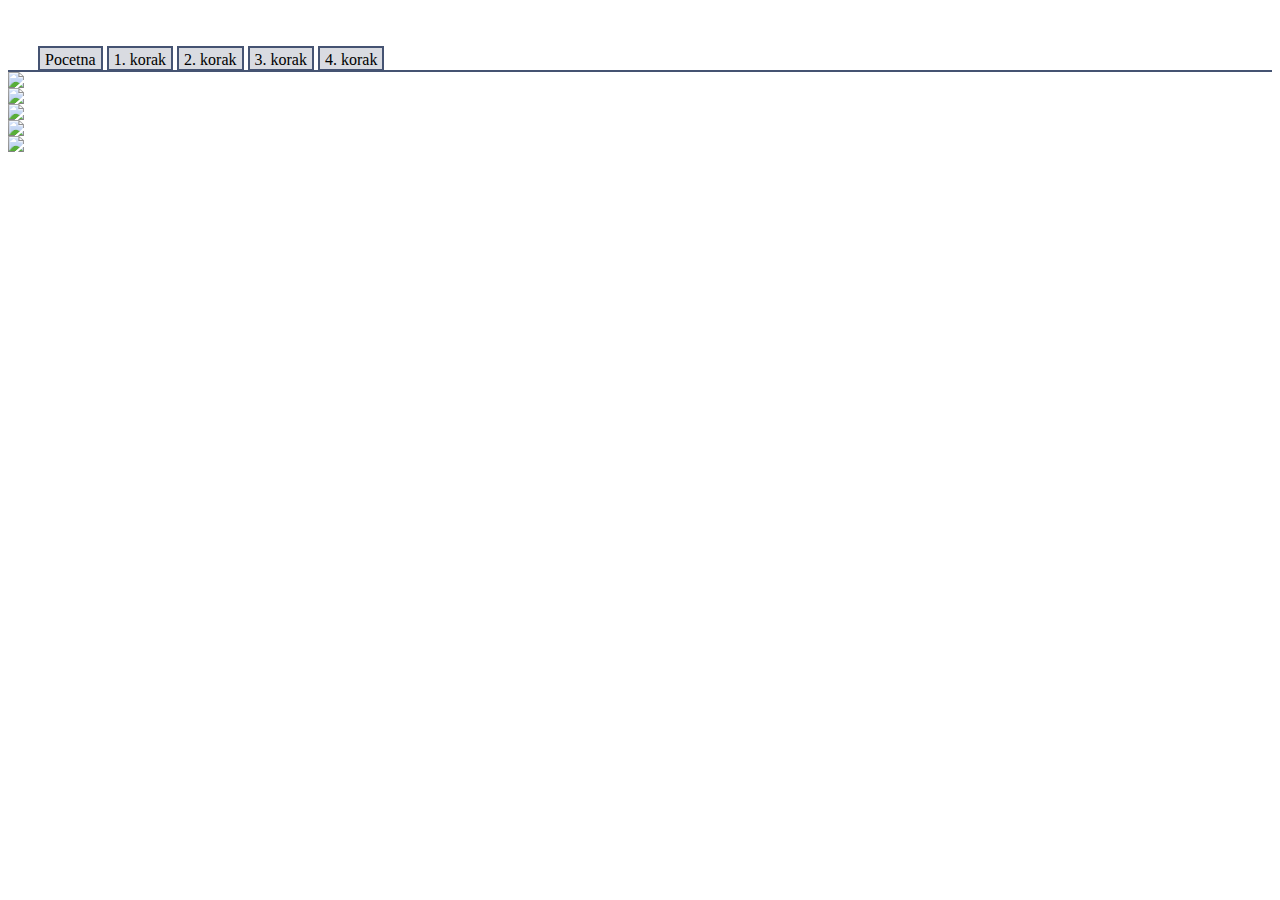
==== projekt1.html @ 4f1073fa "Update projekt1.html" ====
<html>
    <head>
        <title>Playboy Carti</title>
        <link rel="stylesheet" type="text/css" href="body.css">
    </head>
    <body>
        <ul id="jahaci">
            <li><a href="pocetna.html">Pocetna</a></li>
            <li><a href="projekt1.html">1. korak</a></li>
            <li><a href="projekt2.html">2. korak</a></li>
            <li><a href="projekt3.html">3. korak</a></li>
            <li><a href="projekt4.html">4. korak</a></li>
        </ul>
        <div class = "gallery">
  <div class="clipped-border">
    <img src="https://proxy.duckduckgo.com/iu/?u=http%3A%2F%2Fwww.gettyimages.com.au%2Fgi-resources%2Fimages%2Ffrontdoor%2Fcreative%2FPanoramicImagesRM%2FFD_image.jpg&f=1" id="clipped">
  </div>
  <div class="clipped-border">
    <img src="https://proxy.duckduckgo.com/iu/?u=http%3A%2F%2Fbpucette.b.p.pic.centerblog.net%2Ffv86ll9r.jpg&f=1" id="clipped">
  </div>
  <div class="clipped-border">
    <img src="https://proxy.duckduckgo.com/iu/?u=https%3A%2F%2Fimagejournal.org%2Fwp-content%2Fuploads%2Fbb-plugin%2Fcache%2F23466317216_b99485ba14_o-panorama.jpg&f=1" id="clipped">
  </div>
    <div class="clipped-border">
    <img src="https://proxy.duckduckgo.com/iu/?u=http%3A%2F%2Fwww.lokeshdhakar.com%2Fprojects%2Flightbox2%2Fimages%2Fimage-4.jpg&f=1" id="clipped">
  </div>
    <div class="clipped-border">
    <img src="https://images.pexels.com/photos/932638/pexels-photo-932638.jpeg?auto=compress&cs=tinysrgb&dpr=2&h=750&w=1260" id="clipped">
  </div>
  <div class = "shadow"></div>
</div>


    </body>
</html>
---- body.css ----
#jahaci li {
    display: inline; 
}
#jahaci {
    color: #000;
    border-bottom: 2px solid #455372;
    margin-top: 50px;
    margin-right: 0px;
    margin-bottom: 0px;
    margin-left: 0px;
    padding: 1px;
    padding-left: 30px;
}
#jahaci li a {
    color: #000;
    background: #d9dbe1;
    border: 2px solid #455372;
    padding: 3px 5px 1px 5px;
    margin: 0px;
    text-decoration: none;
}
#jahaci li a:hover {
    border-bottom-color: white;
    background-color: #eee;
    color: #455372;
    }
    #jahaci li a:active {
    color: #c00;
}
#aktivni {
    color: #000;
    background: #fff;
    border-bottom-color: white;
}
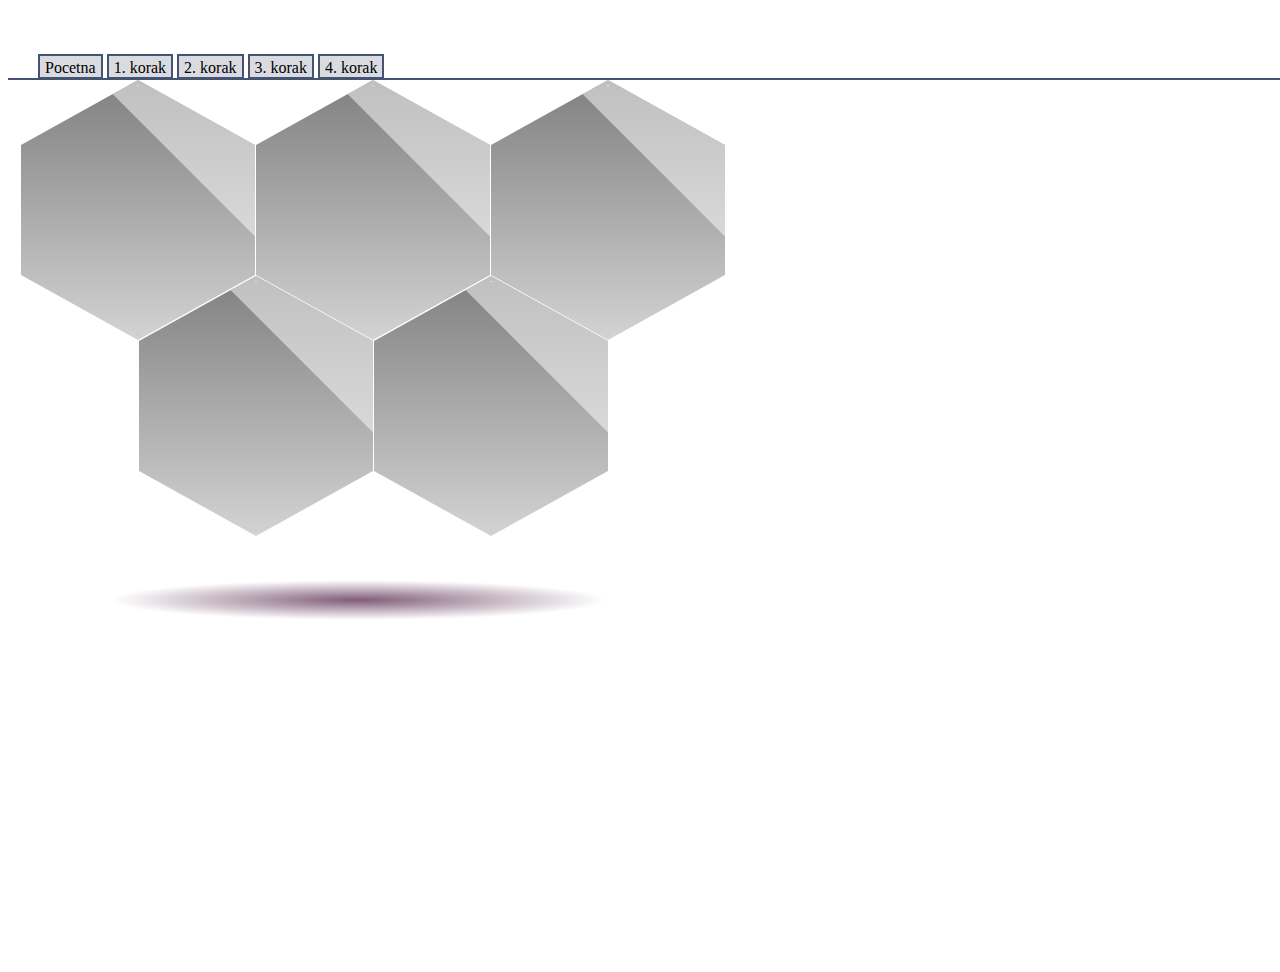
==== commit eaab628f: "Update projekt1.html" ====
--- a/projekt1.html
+++ b/projekt1.html
@@ -1,6 +1,6 @@
 <html>
     <head>
-        <title>Playboy Carti</title>
+        <meta charset="UTF-8">
         <link rel="stylesheet" type="text/css" href="body.css">
     </head>
     <body>
--- a/body.css
+++ b/body.css
@@ -1,8 +1,11 @@
+#naslov{
+    margin: 30px;
+}
 #jahaci li {
     display: inline; 
 }
 #jahaci {
-    color: #000;
+    color: #000000;
     border-bottom: 2px solid #455372;
     margin-top: 50px;
     margin-right: 0px;
@@ -25,10 +28,147 @@
     color: #455372;
     }
     #jahaci li a:active {
-    color: #c00;
+    color: rgb(44, 58, 187);
 }
 #aktivni {
     color: #000;
     background: #fff;
     border-bottom-color: white;
-}+}
+:root{
+    padding-bottom: 60px;
+    --width: 100%;
+    --height: 100%;
+    --border-width: 200px;
+    --border-height: 200px;
+  
+  }
+  
+  html,body{
+    height:100%;
+    width:100%;
+    position:relative;
+    overflow:hidden;
+  }
+  
+  .gallery{
+    position:relative;
+    height:100%;
+    width:100%;
+  }
+  
+  .gallery:after{
+    content:'';
+  }
+  
+  .shadow{
+    position: absolute;
+    top: 500px;
+    left: 100px;
+    width: 500px;
+    height: 40px;
+    border-radius: 50%;
+    background: radial-gradient(#805d78,rgba(0,0,0,0) 70%);
+  }
+  
+  img{
+    width:var(--width);
+    height:var(--height);
+  }
+  
+  .clipped-border{
+    -webkit-clip-path: polygon(50% 0%, 95% 25%, 95% 75%, 50% 100%, 5% 75%, 5% 25%);
+     clip-path: polygon(50% 0%, 95% 25%, 95% 75%, 50% 100%, 5% 75%, 5% 25%);
+     padding:5px;
+     background:linear-gradient(grey,lightgrey);
+     width:var(--border-width);
+     height:var(--border-height);
+     max-height:250px;
+     max-width:250px;
+     height: var(--height);
+     width:var(--width);
+     transition:transform 0.2s;
+     position:absolute;
+     cursor:pointer;
+  }
+  
+  
+  
+  .clipped-border:before{
+    content:'';
+    position:absolute;
+    opacity:0.5;
+    width:350px;
+    height:70px;
+    background:white;
+    top:0;
+    left:0;
+    z-index:1;
+    transform:rotate(45deg);
+    transition:transform 0.5s;
+  }
+  
+  .clipped-border:hover:before{
+    transform: translate(-100px,400%) rotate(45deg);
+    transition:transform 0.5s;
+  }
+  
+  .clipped-border:nth-child(2){
+    top:196px;
+    left:118px;
+  }
+  
+  .clipped-border:nth-child(3){
+    top:0;
+    left:235px;
+  }
+  
+  .clipped-border:nth-child(4){
+    top:196px;
+    left:353px;
+  }
+  
+  .clipped-border:nth-child(5){
+    top:0;
+    left:470px;
+  }
+  
+  #clipped {
+  -webkit-clip-path: polygon(50% 0%, 95% 25%, 95% 75%, 50% 100%, 5% 75%, 5% 25%);
+  clip-path: polygon(50% 0%, 95% 25%, 95% 75%, 50% 100%, 5% 75%, 5% 25%);
+  
+  }
+  
+  .clipped-border:hover{
+    transform:scale(1.2);
+    transition:transform 0.2s;
+    z-index:10;
+  }
+  
+  
+  @media screen and (max-width:500px){
+    .clipped-border{
+      width:100px;
+      height:100px;
+    }
+    
+    .clipped-border:nth-child(2){
+      top:0;
+      left:100px;
+    }
+    
+    .clipped-border:nth-child(3){
+      left:200px;
+    }
+    
+    .clipped-border:nth-child(4){
+      top:82px;
+      left:50px;
+    }
+    
+    .clipped-border:nth-child(5){
+      top:82px;
+      left:150px;
+    }
+  }
+  
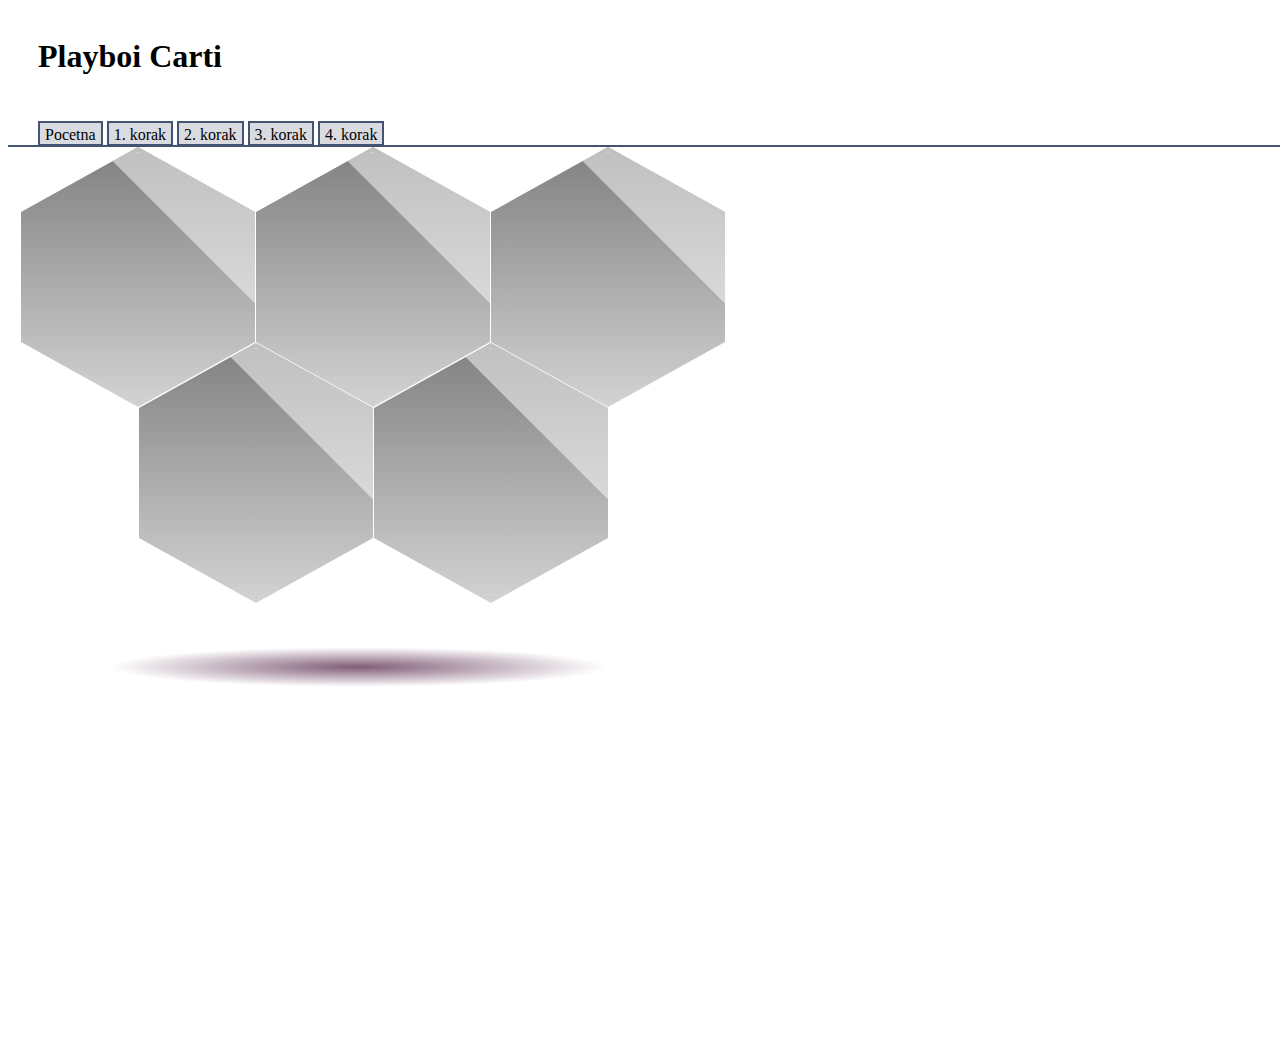
==== commit 9f7d3f06: "Update projekt1.html" ====
--- a/projekt1.html
+++ b/projekt1.html
@@ -4,6 +4,7 @@
         <link rel="stylesheet" type="text/css" href="body.css">
     </head>
     <body>
+        <h1 id="naslov">Playboi Carti</h1>
         <ul id="jahaci">
             <li><a href="pocetna.html">Pocetna</a></li>
             <li><a href="projekt1.html">1. korak</a></li>
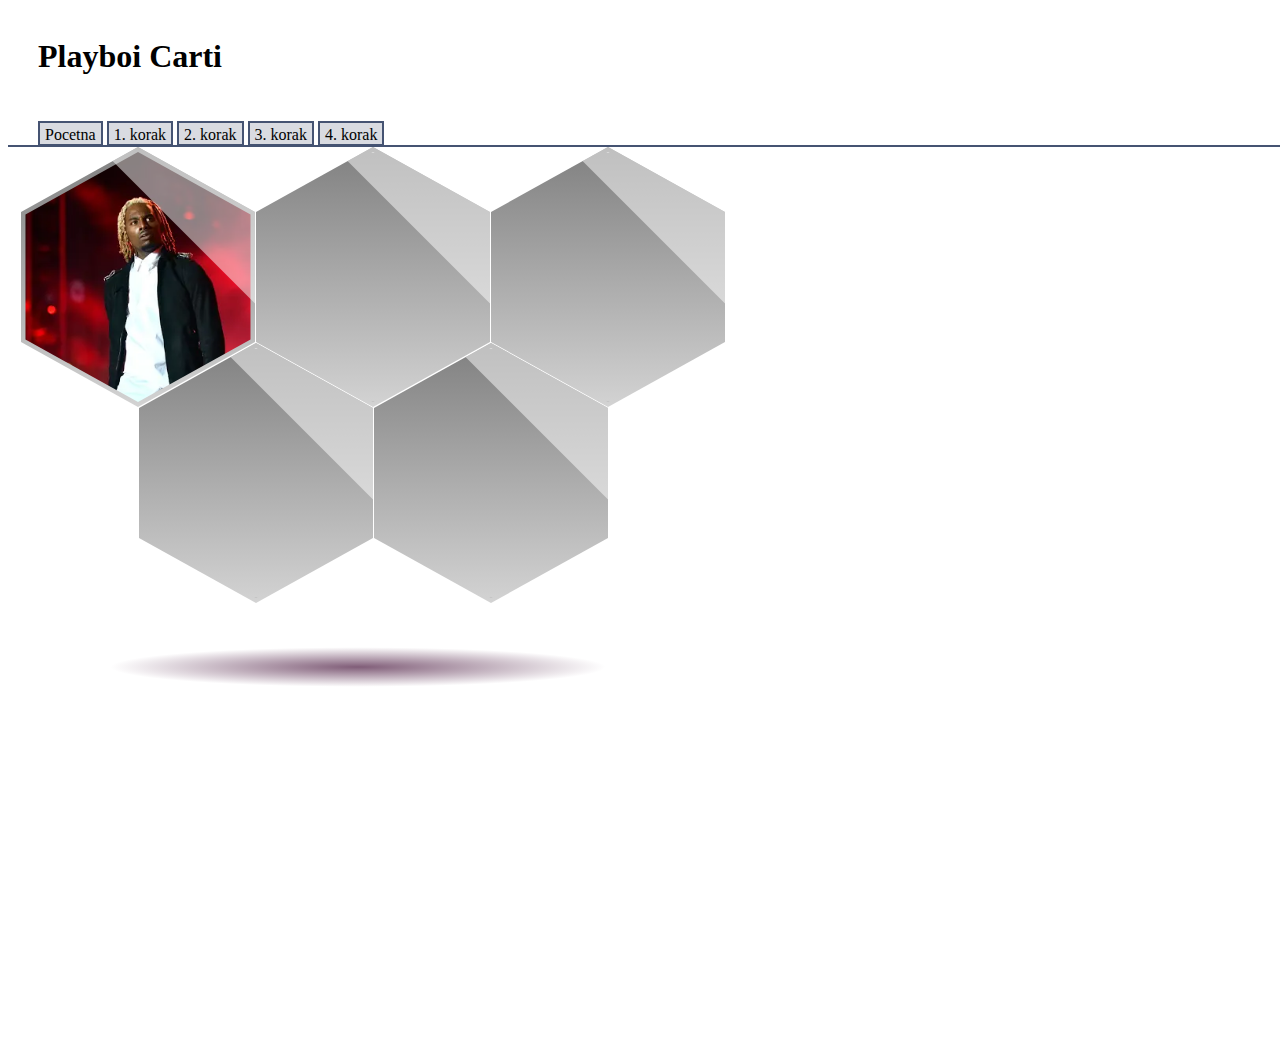
==== commit 030285eb: "Update projekt1.html" ====
--- a/projekt1.html
+++ b/projekt1.html
@@ -14,7 +14,7 @@
         </ul>
         <div class = "gallery">
   <div class="clipped-border">
-    <img src="https://proxy.duckduckgo.com/iu/?u=http%3A%2F%2Fwww.gettyimages.com.au%2Fgi-resources%2Fimages%2Ffrontdoor%2Fcreative%2FPanoramicImagesRM%2FFD_image.jpg&f=1" id="clipped">
+    <img src="[data-uri]" id="clipped">
   </div>
   <div class="clipped-border">
     <img src="https://proxy.duckduckgo.com/iu/?u=http%3A%2F%2Fbpucette.b.p.pic.centerblog.net%2Ffv86ll9r.jpg&f=1" id="clipped">
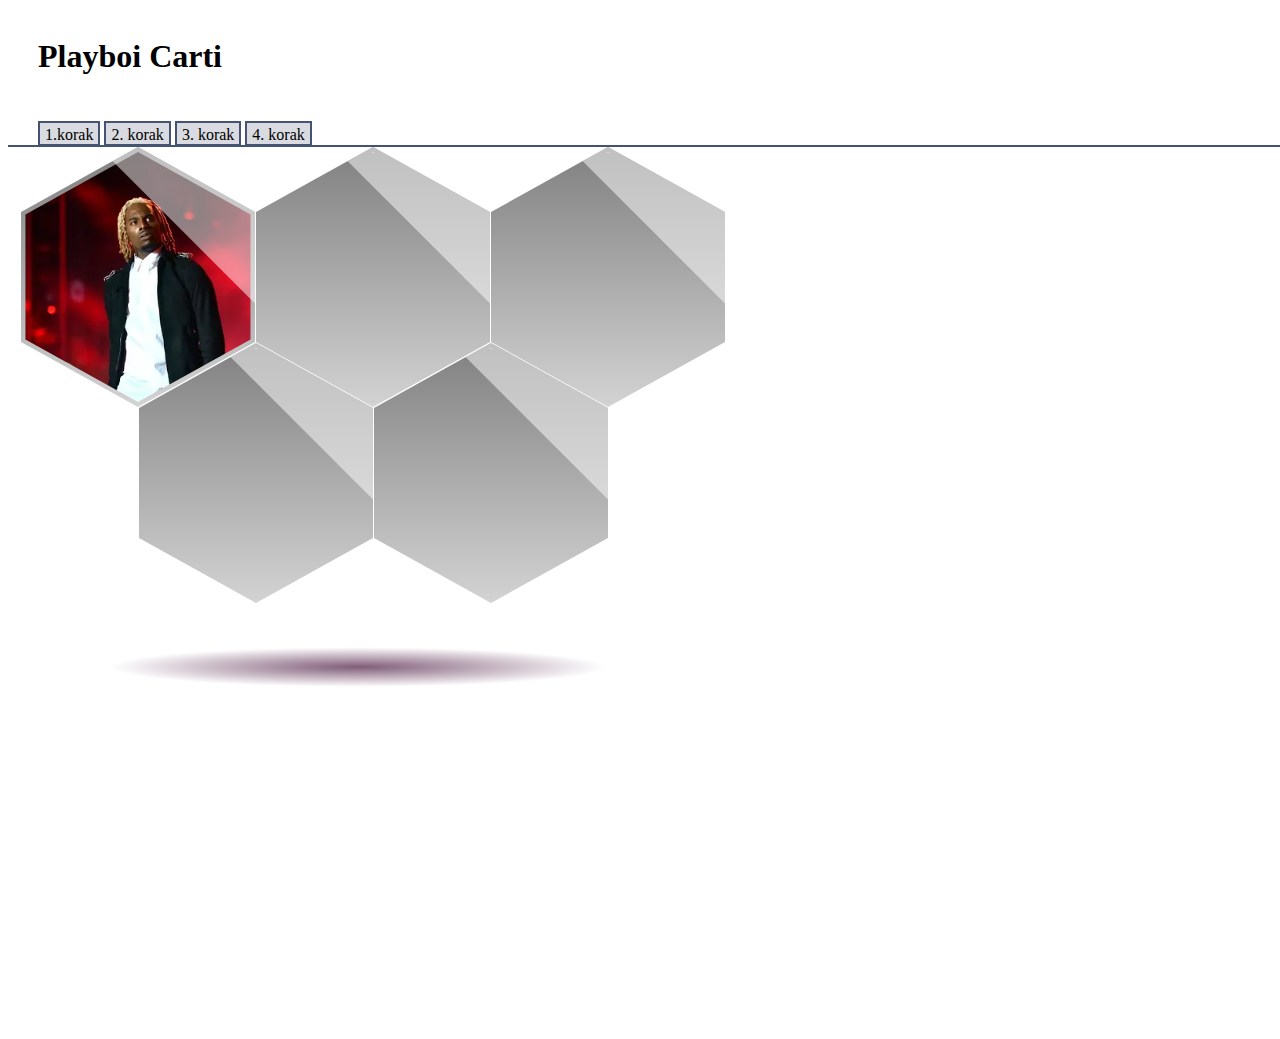
==== commit bbff8db4: "Update projekt1.html" ====
--- a/projekt1.html
+++ b/projekt1.html
@@ -6,27 +6,26 @@
     <body>
         <h1 id="naslov">Playboi Carti</h1>
         <ul id="jahaci">
-            <li><a href="pocetna.html">Pocetna</a></li>
-            <li><a href="projekt1.html">1. korak</a></li>
-            <li><a href="projekt2.html">2. korak</a></li>
-            <li><a href="projekt3.html">3. korak</a></li>
-            <li><a href="projekt4.html">4. korak</a></li>
+            <li><a href="index.html">1.korak</a></li>
+            <li><a href="projekt1.html">2. korak</a></li>
+            <li><a href="projekt2.html">3. korak</a></li>
+            <li><a href="projekt3.html">4. korak</a></li>
         </ul>
         <div class = "gallery">
   <div class="clipped-border">
     <img src="[data-uri]" id="clipped">
   </div>
   <div class="clipped-border">
-    <img src="https://proxy.duckduckgo.com/iu/?u=http%3A%2F%2Fbpucette.b.p.pic.centerblog.net%2Ffv86ll9r.jpg&f=1" id="clipped">
+    <img src="https://upload.wikimedia.org/wikipedia/commons/thumb/f/fc/Playboi_Carti_%28cropped%29.jpg/800px-Playboi_Carti_%28cropped%29.jpg" id="clipped">
   </div>
   <div class="clipped-border">
-    <img src="https://proxy.duckduckgo.com/iu/?u=https%3A%2F%2Fimagejournal.org%2Fwp-content%2Fuploads%2Fbb-plugin%2Fcache%2F23466317216_b99485ba14_o-panorama.jpg&f=1" id="clipped">
+    <img src="https://i.guim.co.uk/img/media/a6d708b3363d3537ce431767e9c8b1cc58927eeb/1063_5_2768_1661/master/2768.jpg?width=1200&height=1200&quality=85&auto=format&fit=crop&s=1def6c38e0b6db9a68ba5a6e2dbc9735" id="clipped">
   </div>
     <div class="clipped-border">
-    <img src="https://proxy.duckduckgo.com/iu/?u=http%3A%2F%2Fwww.lokeshdhakar.com%2Fprojects%2Flightbox2%2Fimages%2Fimage-4.jpg&f=1" id="clipped">
+    <img src="https://image-cdn.hypb.st/https%3A%2F%2Fhypebeast.com%2Fimage%2F2023%2F12%2Fplayboi-carti-h00dbyair-single-stream-music-video-1.jpg?cbr=1&q=90" id="clipped">
   </div>
     <div class="clipped-border">
-    <img src="https://images.pexels.com/photos/932638/pexels-photo-932638.jpeg?auto=compress&cs=tinysrgb&dpr=2&h=750&w=1260" id="clipped">
+    <img src="https://i0.wp.com/www.michigandaily.com/wp-content/uploads/2024/03/online_carti-singles-ryan.jpg?fit=1200%2C800&ssl=1" id="clipped">
   </div>
   <div class = "shadow"></div>
 </div>
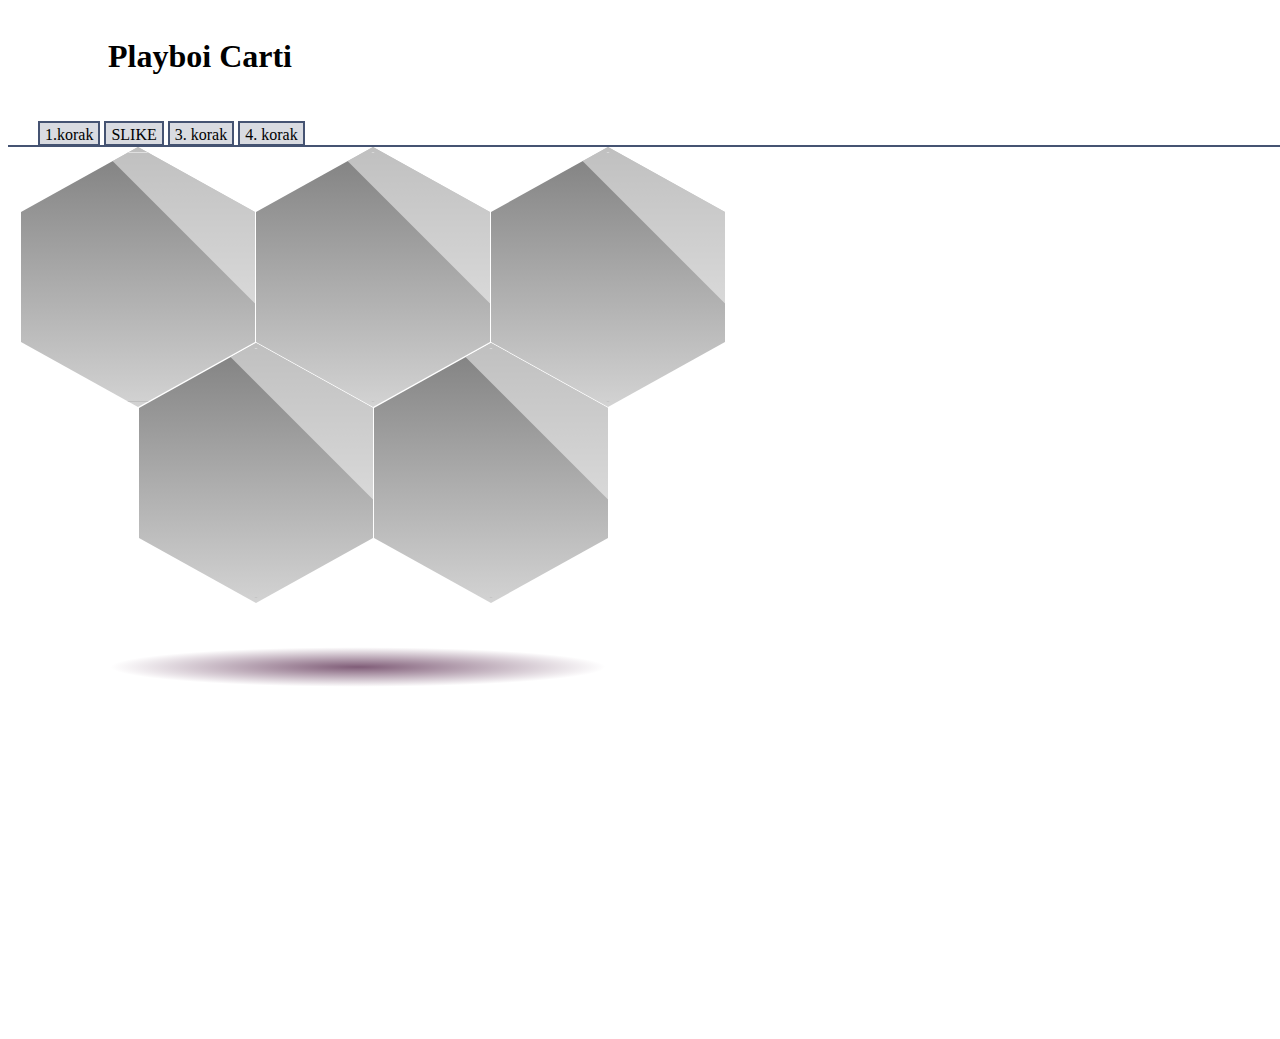
==== commit 2ef3f948: "Update projekt1.html" ====
--- a/projekt1.html
+++ b/projekt1.html
@@ -7,25 +7,25 @@
         <h1 id="naslov">Playboi Carti</h1>
         <ul id="jahaci">
             <li><a href="index.html">1.korak</a></li>
-            <li><a href="projekt1.html">2. korak</a></li>
+            <li><a href="projekt1.html">SLIKE</a></li>
             <li><a href="projekt2.html">3. korak</a></li>
             <li><a href="projekt3.html">4. korak</a></li>
         </ul>
         <div class = "gallery">
   <div class="clipped-border">
-    <img src="[data-uri]" id="clipped">
+    <img src="preuzmi.jpg"clipped">
   </div>
   <div class="clipped-border">
-    <img src="https://upload.wikimedia.org/wikipedia/commons/thumb/f/fc/Playboi_Carti_%28cropped%29.jpg/800px-Playboi_Carti_%28cropped%29.jpg" id="clipped">
+    <img src="1.jpg" id="clipped">
   </div>
   <div class="clipped-border">
-    <img src="https://i.guim.co.uk/img/media/a6d708b3363d3537ce431767e9c8b1cc58927eeb/1063_5_2768_1661/master/2768.jpg?width=1200&height=1200&quality=85&auto=format&fit=crop&s=1def6c38e0b6db9a68ba5a6e2dbc9735" id="clipped">
+    <img src="2.jpg" id="clipped">
   </div>
     <div class="clipped-border">
-    <img src="https://image-cdn.hypb.st/https%3A%2F%2Fhypebeast.com%2Fimage%2F2023%2F12%2Fplayboi-carti-h00dbyair-single-stream-music-video-1.jpg?cbr=1&q=90" id="clipped">
+    <img src="3.jpg" id="clipped">
   </div>
     <div class="clipped-border">
-    <img src="https://i0.wp.com/www.michigandaily.com/wp-content/uploads/2024/03/online_carti-singles-ryan.jpg?fit=1200%2C800&ssl=1" id="clipped">
+    <img src="4.jpg" id="clipped">
   </div>
   <div class = "shadow"></div>
 </div>
--- a/body.css
+++ b/body.css
@@ -1,5 +1,6 @@
 #naslov{
     margin: 30px;
+    margin-left: 100px;
 }
 #jahaci li {
     display: inline; 
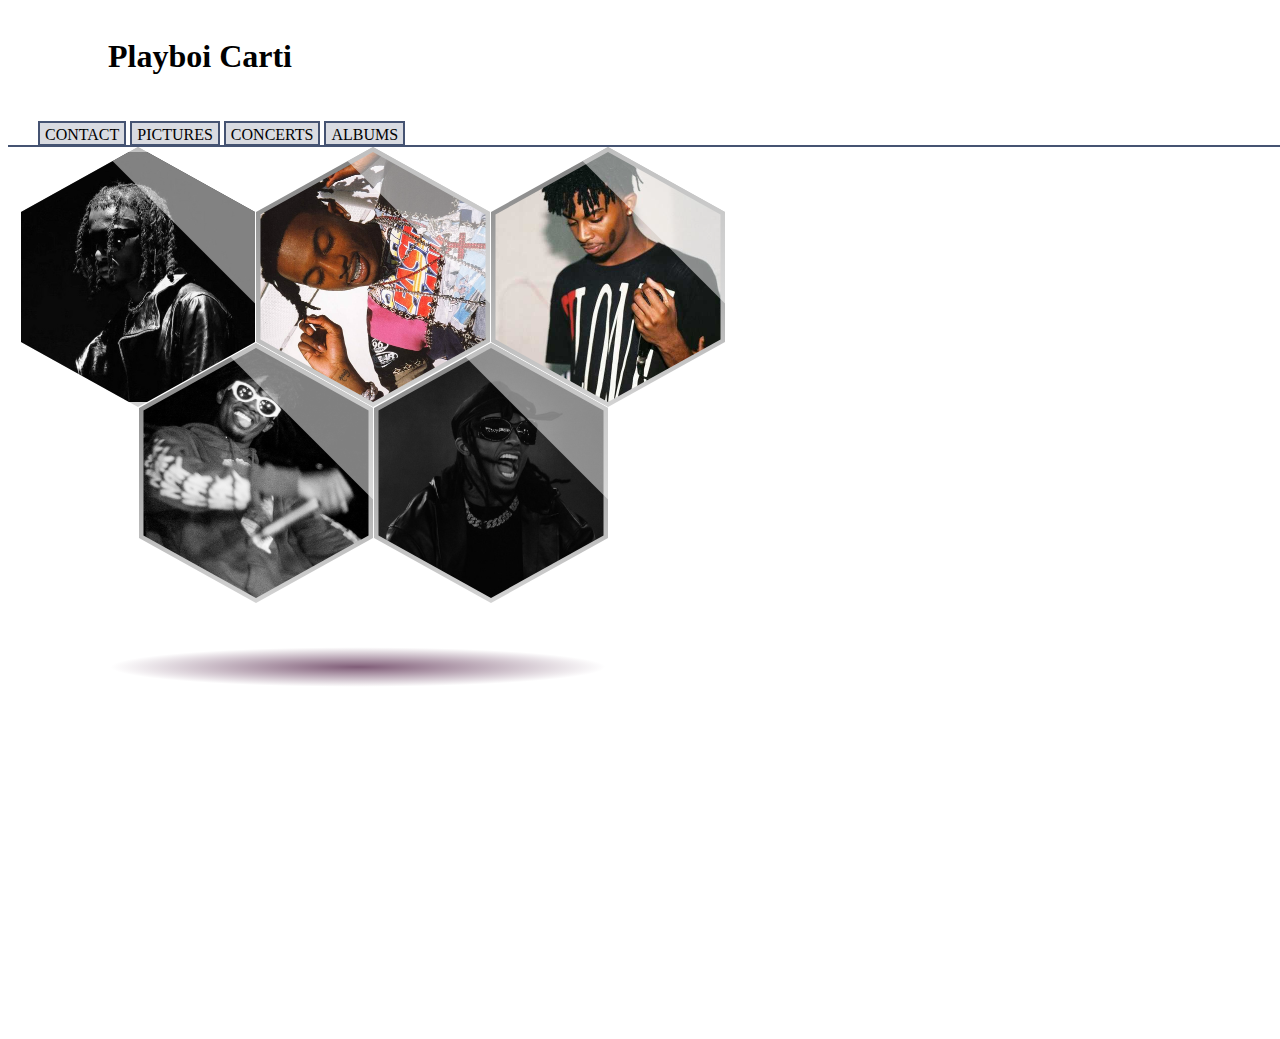
==== commit d598e268: "Update projekt1.html" ====
--- a/projekt1.html
+++ b/projekt1.html
@@ -6,10 +6,10 @@
     <body>
         <h1 id="naslov">Playboi Carti</h1>
         <ul id="jahaci">
-            <li><a href="index.html">1.korak</a></li>
-            <li><a href="projekt1.html">SLIKE</a></li>
-            <li><a href="projekt2.html">3. korak</a></li>
-            <li><a href="projekt3.html">4. korak</a></li>
+            <li><a href="index.html">CONTACT</a></li>
+            <li><a href="projekt1.html">PICTURES</a></li>
+            <li><a href="projekt2.html">CONCERTS</a></li>
+            <li><a href="projekt3.html">ALBUMS</a></li>
         </ul>
         <div class = "gallery">
   <div class="clipped-border">
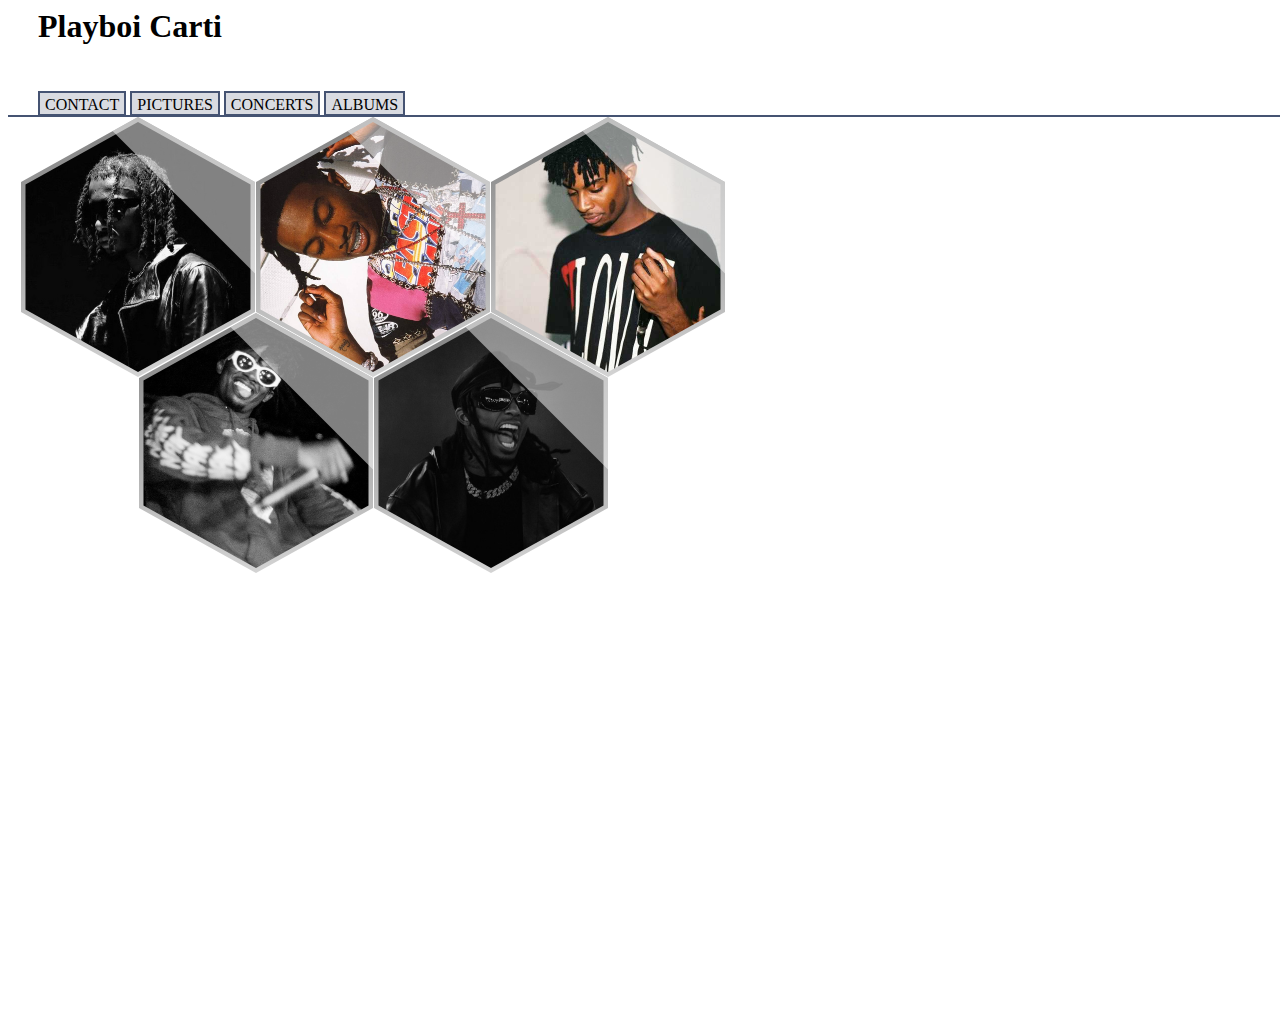
==== commit 607f48ed: "Add files via upload" ====
--- a/projekt1.html
+++ b/projekt1.html
@@ -12,24 +12,22 @@
             <li><a href="projekt3.html">ALBUMS</a></li>
         </ul>
         <div class = "gallery">
-  <div class="clipped-border">
-    <img src="preuzmi.jpg"clipped">
-  </div>
-  <div class="clipped-border">
-    <img src="1.jpg" id="clipped">
-  </div>
-  <div class="clipped-border">
-    <img src="2.jpg" id="clipped">
-  </div>
-    <div class="clipped-border">
-    <img src="3.jpg" id="clipped">
-  </div>
-    <div class="clipped-border">
-    <img src="4.jpg" id="clipped">
-  </div>
-  <div class = "shadow"></div>
-</div>
-
-
+          <div class="clipped-border">
+            <img src="preuzmi.jpg" id="clipped">
+          </div>
+          <div class="clipped-border">
+            <img src="1.jpg" id="clipped">
+          </div>
+          <div class="clipped-border">
+            <img src="2.jpg" id="clipped">
+          </div>
+            <div class="clipped-border">
+            <img src="3.jpg" id="clipped">
+          </div>
+            <div class="clipped-border">
+            <img src="4.jpg" id="clipped">
+          </div>
+          <div class = "shadow"></div>
+        </div>
     </body>
 </html>
--- a/body.css
+++ b/body.css
@@ -1,41 +1,57 @@
 #naslov{
-    margin: 30px;
-    margin-left: 100px;
+    background-color:#ffffff;
+    margin-left: 30px;
+    color:rgb(0, 0, 0);
 }
 #jahaci li {
-    display: inline; 
+  display: inline; 
 }
 #jahaci {
-    color: #000000;
-    border-bottom: 2px solid #455372;
-    margin-top: 50px;
-    margin-right: 0px;
-    margin-bottom: 0px;
-    margin-left: 0px;
-    padding: 1px;
-    padding-left: 30px;
+  color: #000;
+  border-bottom: 2px solid #455372;
+  margin-top: 50px;
+  margin-right: 0px;
+  margin-bottom: 0px;
+  margin-left: 0px;
+  padding: 1px;
+  padding-left: 30px;
 }
 #jahaci li a {
-    color: #000;
-    background: #d9dbe1;
-    border: 2px solid #455372;
-    padding: 3px 5px 1px 5px;
-    margin: 0px;
-    text-decoration: none;
+  color: #000;
+  background: #d9dbe1;
+  border: 2px solid #455372;
+  padding: 3px 5px 1px 5px;
+  margin: 0px;
+  text-decoration: none;
 }
 #jahaci li a:hover {
-    border-bottom-color: white;
-    background-color: #eee;
-    color: #455372;
-    }
-    #jahaci li a:active {
-    color: rgb(44, 58, 187);
+  border-bottom-color: white;
+  background-color: #eee;
+  color: #455372;
+  }
+  #jahaci li a:active {
+  color: rgb(121, 154, 247);
 }
 #aktivni {
-    color: #000;
-    background: #fff;
-    border-bottom-color: white;
+  color: #000;
+  background: #fff;
+  border-bottom-color: white;
 }
+
+p{
+  font-size: 20px;
+}
+
+#abc {
+  font-size: 20px
+}
+
+#ab {
+  font-size: 20px;
+  margin-left: 20px;
+  margin-right: 70px;
+}
+
 :root{
     padding-bottom: 60px;
     --width: 100%;
@@ -60,16 +76,6 @@
   
   .gallery:after{
     content:'';
-  }
-  
-  .shadow{
-    position: absolute;
-    top: 500px;
-    left: 100px;
-    width: 500px;
-    height: 40px;
-    border-radius: 50%;
-    background: radial-gradient(#805d78,rgba(0,0,0,0) 70%);
   }
   
   img{
